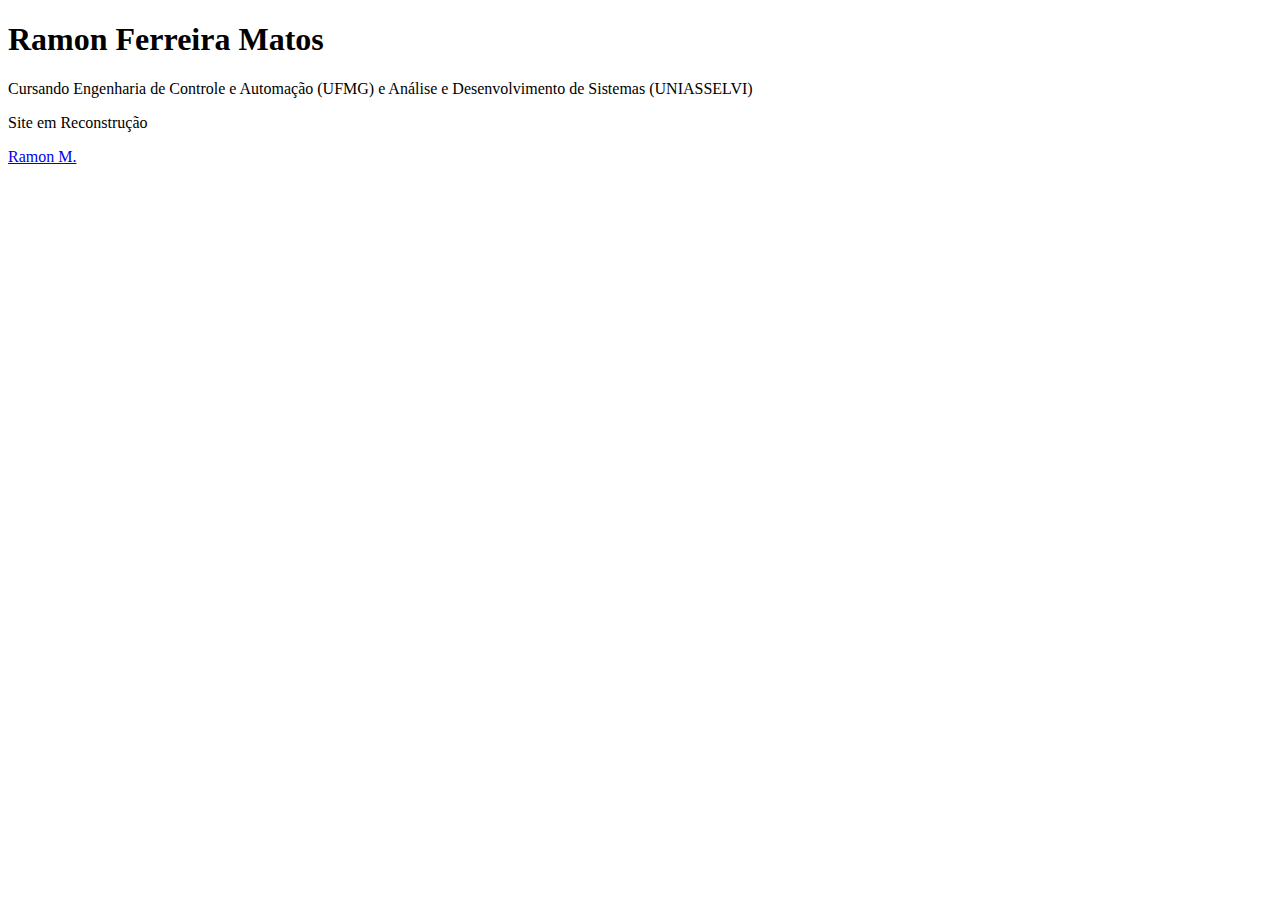
==== index.html @ 8e3a4236 "Add Linkedin reference" ====
<!DOCTYPE html>
<html lang="pt">
<head>
    <meta charset="UTF-8">
    <title>Ramon Ferreira Matos</title>

</head>
<body>
    <header class="titulo-principal">
        <h1>Ramon Ferreira Matos</h1>
        <p class="subtitulo-principal">Cursando Engenharia de Controle e Automação (UFMG) e Análise e Desenvolvimento de Sistemas (UNIASSELVI)</p>
        <p class="subtitulo-secundario">Site em Reconstrução</p>
    </header>
</body>
        <script type="text/javascript" src="https://platform.linkedin.com/badges/js/profile.js" async defer></script>
        <div class="LI-profile-badge"  data-version="v1" data-size="medium" data-locale="pt_BR" data-type="horizontal" data-theme="dark" data-vanity="ramoneng"><a class="LI-simple-link" href='https://br.linkedin.com/in/ramoneng?trk=profile-badge'>Ramon M.</a></div>
</html>
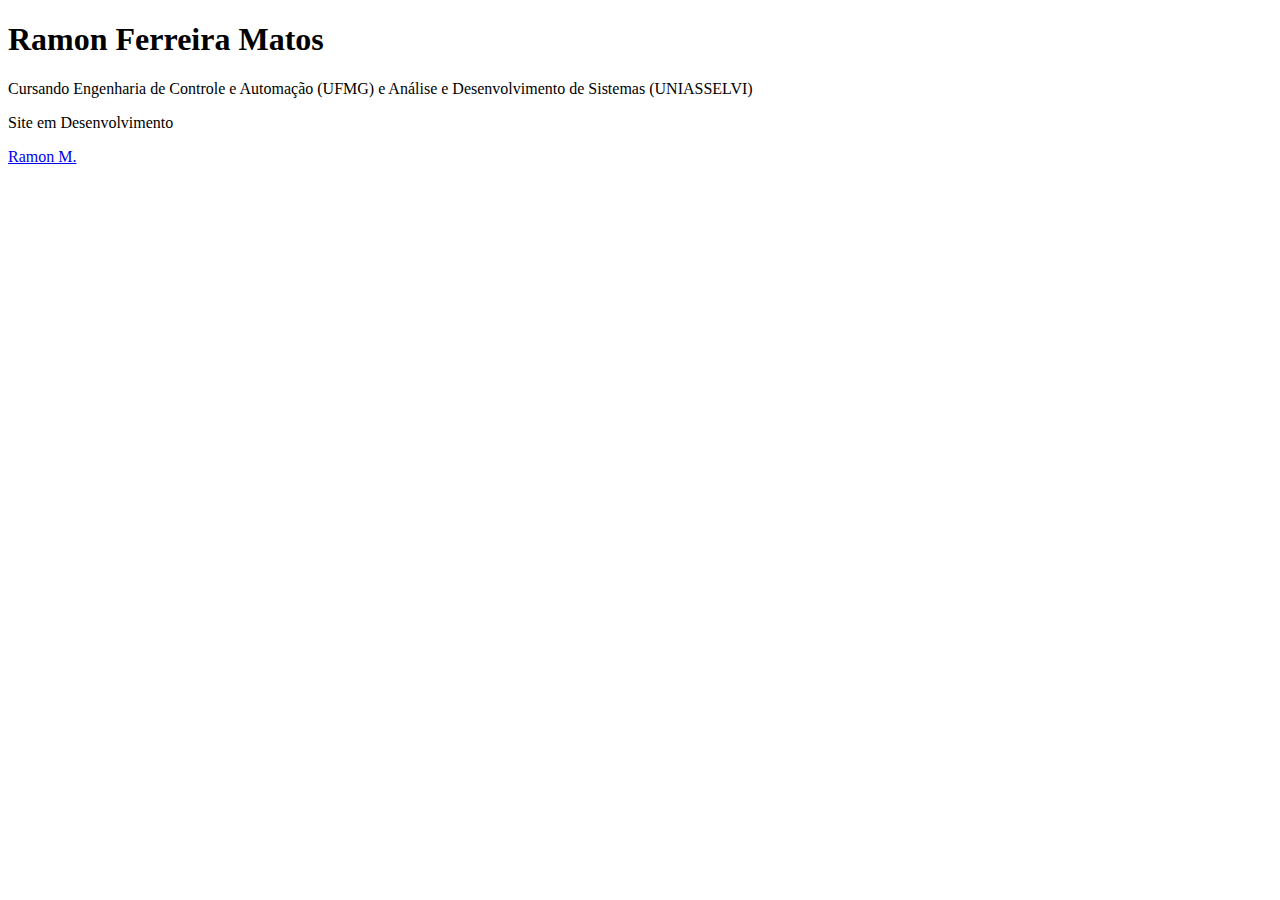
==== commit 743fa58f: "Edit index" ====
--- a/index.html
+++ b/index.html
@@ -9,9 +9,9 @@
     <header class="titulo-principal">
         <h1>Ramon Ferreira Matos</h1>
         <p class="subtitulo-principal">Cursando Engenharia de Controle e Automação (UFMG) e Análise e Desenvolvimento de Sistemas (UNIASSELVI)</p>
-        <p class="subtitulo-secundario">Site em Reconstrução</p>
+        <p class="subtitulo-secundario">Site em Desenvolvimento</p>
     </header>
+    <script type="text/javascript" src="https://platform.linkedin.com/badges/js/profile.js" async defer></script>
+    <div class="LI-profile-badge"  data-version="v1" data-size="medium" data-locale="pt_BR" data-type="horizontal" data-theme="dark" data-vanity="ramoneng"><a class="LI-simple-link" href='https://br.linkedin.com/in/ramoneng?trk=profile-badge'>Ramon M.</a></div>
 </body>
-        <script type="text/javascript" src="https://platform.linkedin.com/badges/js/profile.js" async defer></script>
-        <div class="LI-profile-badge"  data-version="v1" data-size="medium" data-locale="pt_BR" data-type="horizontal" data-theme="dark" data-vanity="ramoneng"><a class="LI-simple-link" href='https://br.linkedin.com/in/ramoneng?trk=profile-badge'>Ramon M.</a></div>
 </html>
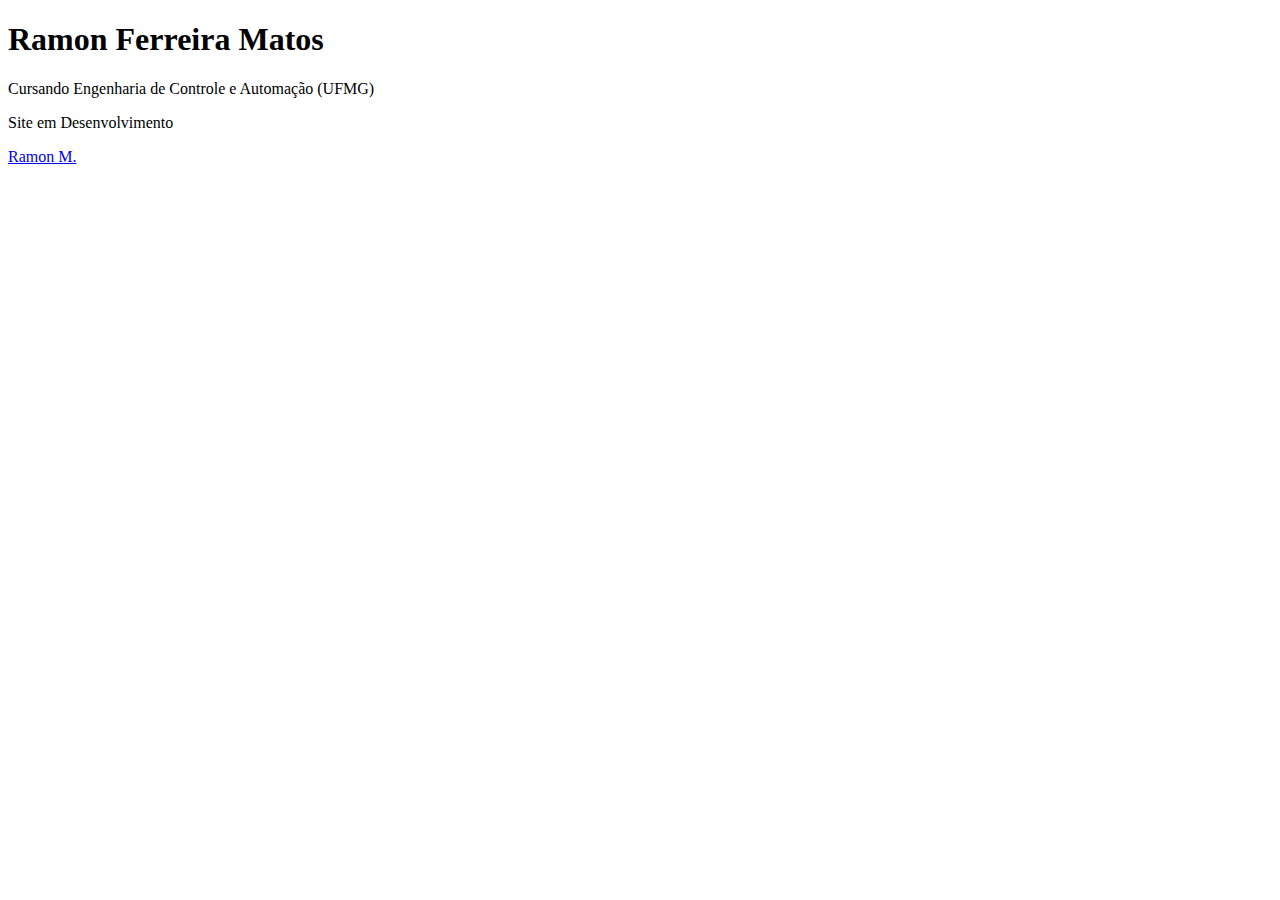
==== commit 45f622ea: "Update index.html" ====
--- a/index.html
+++ b/index.html
@@ -8,7 +8,7 @@
 <body>
     <header class="titulo-principal">
         <h1>Ramon Ferreira Matos</h1>
-        <p class="subtitulo-principal">Cursando Engenharia de Controle e Automação (UFMG) e Análise e Desenvolvimento de Sistemas (UNIASSELVI)</p>
+        <p class="subtitulo-principal">Cursando Engenharia de Controle e Automação (UFMG)</p>
         <p class="subtitulo-secundario">Site em Desenvolvimento</p>
     </header>
     <script type="text/javascript" src="https://platform.linkedin.com/badges/js/profile.js" async defer></script>
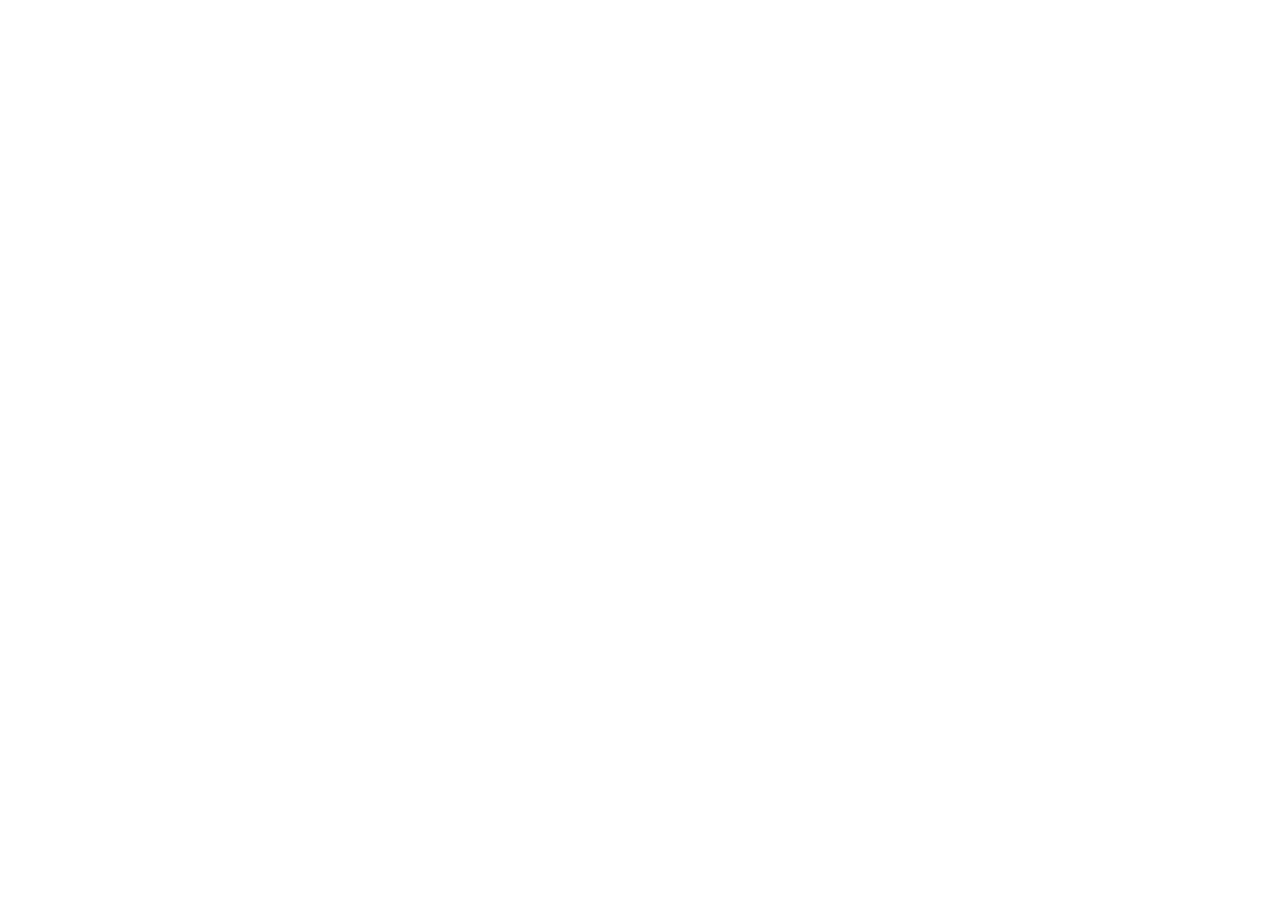
==== commit 5ce82d67: "Update index.html" ====
--- a/index.html
+++ b/index.html
@@ -6,12 +6,6 @@
 
 </head>
 <body>
-    <header class="titulo-principal">
-        <h1>Ramon Ferreira Matos</h1>
-        <p class="subtitulo-principal">Cursando Engenharia de Controle e Automação (UFMG)</p>
-        <p class="subtitulo-secundario">Site em Desenvolvimento</p>
-    </header>
-    <script type="text/javascript" src="https://platform.linkedin.com/badges/js/profile.js" async defer></script>
-    <div class="LI-profile-badge"  data-version="v1" data-size="medium" data-locale="pt_BR" data-type="horizontal" data-theme="dark" data-vanity="ramoneng"><a class="LI-simple-link" href='https://br.linkedin.com/in/ramoneng?trk=profile-badge'>Ramon M.</a></div>
+    <iframe title="BI_LD_ACTEMIUM" width="1140" height="541.25" src="https://app.powerbi.com/reportEmbed?reportId=43781add-858d-4c55-a4b1-10d165343fb9&autoAuth=true&ctid=cae7d061-08f3-40dd-80c3-3c0b8889224a" frameborder="0" allowFullScreen="true"></iframe>
 </body>
 </html>
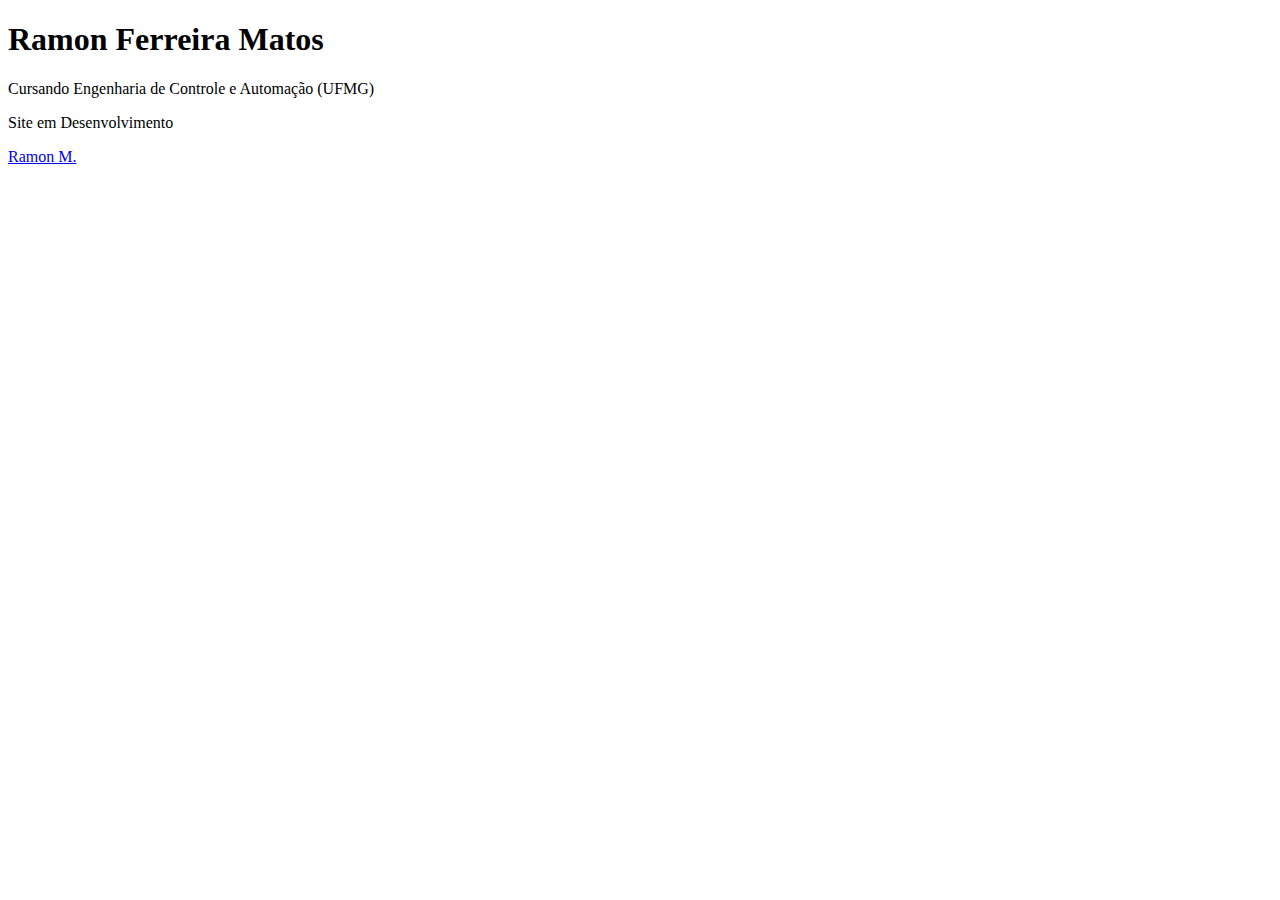
==== commit 6f033cf1: "Revert "Update index.html"" ====
--- a/index.html
+++ b/index.html
@@ -6,6 +6,13 @@
 
 </head>
 <body>
+    <header class="titulo-principal">
+        <h1>Ramon Ferreira Matos</h1>
+        <p class="subtitulo-principal">Cursando Engenharia de Controle e Automação (UFMG)</p>
+        <p class="subtitulo-secundario">Site em Desenvolvimento</p>
+    </header>
+    <script type="text/javascript" src="https://platform.linkedin.com/badges/js/profile.js" async defer></script>
+    <div class="LI-profile-badge"  data-version="v1" data-size="medium" data-locale="pt_BR" data-type="horizontal" data-theme="dark" data-vanity="ramoneng"><a class="LI-simple-link" href='https://br.linkedin.com/in/ramoneng?trk=profile-badge'>Ramon M.</a></div>
     <iframe title="BI_LD_ACTEMIUM" width="1140" height="541.25" src="https://app.powerbi.com/reportEmbed?reportId=43781add-858d-4c55-a4b1-10d165343fb9&autoAuth=true&ctid=cae7d061-08f3-40dd-80c3-3c0b8889224a" frameborder="0" allowFullScreen="true"></iframe>
 </body>
 </html>
